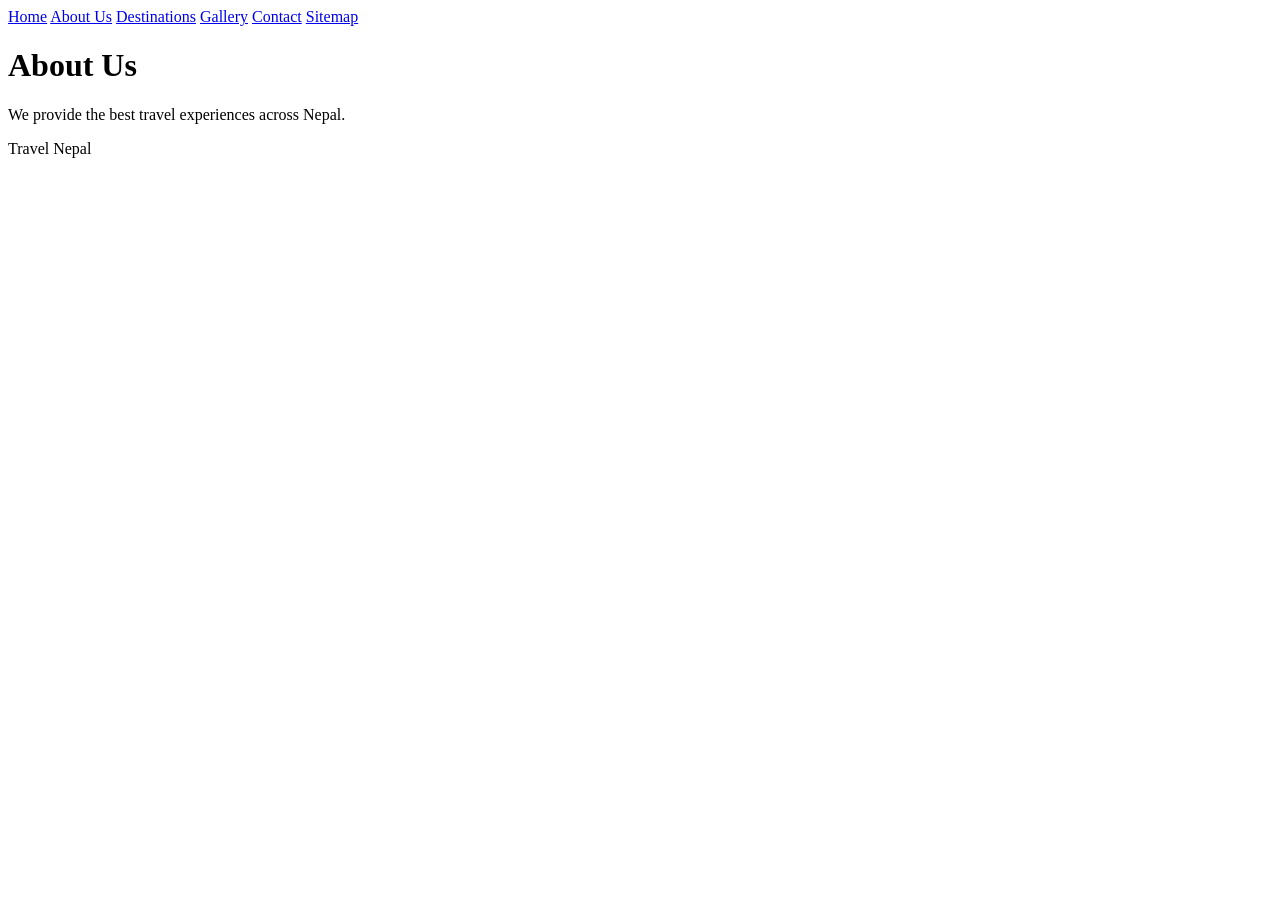
==== about.html @ 67d52aa4 "Modified homepage" ====
<!DOCTYPE html>
<html lang="en">
<head>
    <meta charset="UTF-8">
    <meta name="viewport" content="width=device-width, initial-scale=1.0">
    <title>Travel Nepal - Home</title>

    <link rel="stylesheet" href="style.css">
    <script src="script.js" defer></script>
</head>
<body>

    <nav>
        <a href="index.html">Home</a>
        <a href="about.html">About Us</a>
        <a href="destination.html">Destinations</a>
        <a href="gallery.html">Gallery</a>
        <a href="contact.html">Contact</a>
        <a href="sitemap.html">Sitemap</a>
    </nav>

    <h1>About Us</h1>
    <p>We provide the best travel experiences across Nepal.</p>

    <footer><p>Travel Nepal</p></footer>
    
</body>
</html>
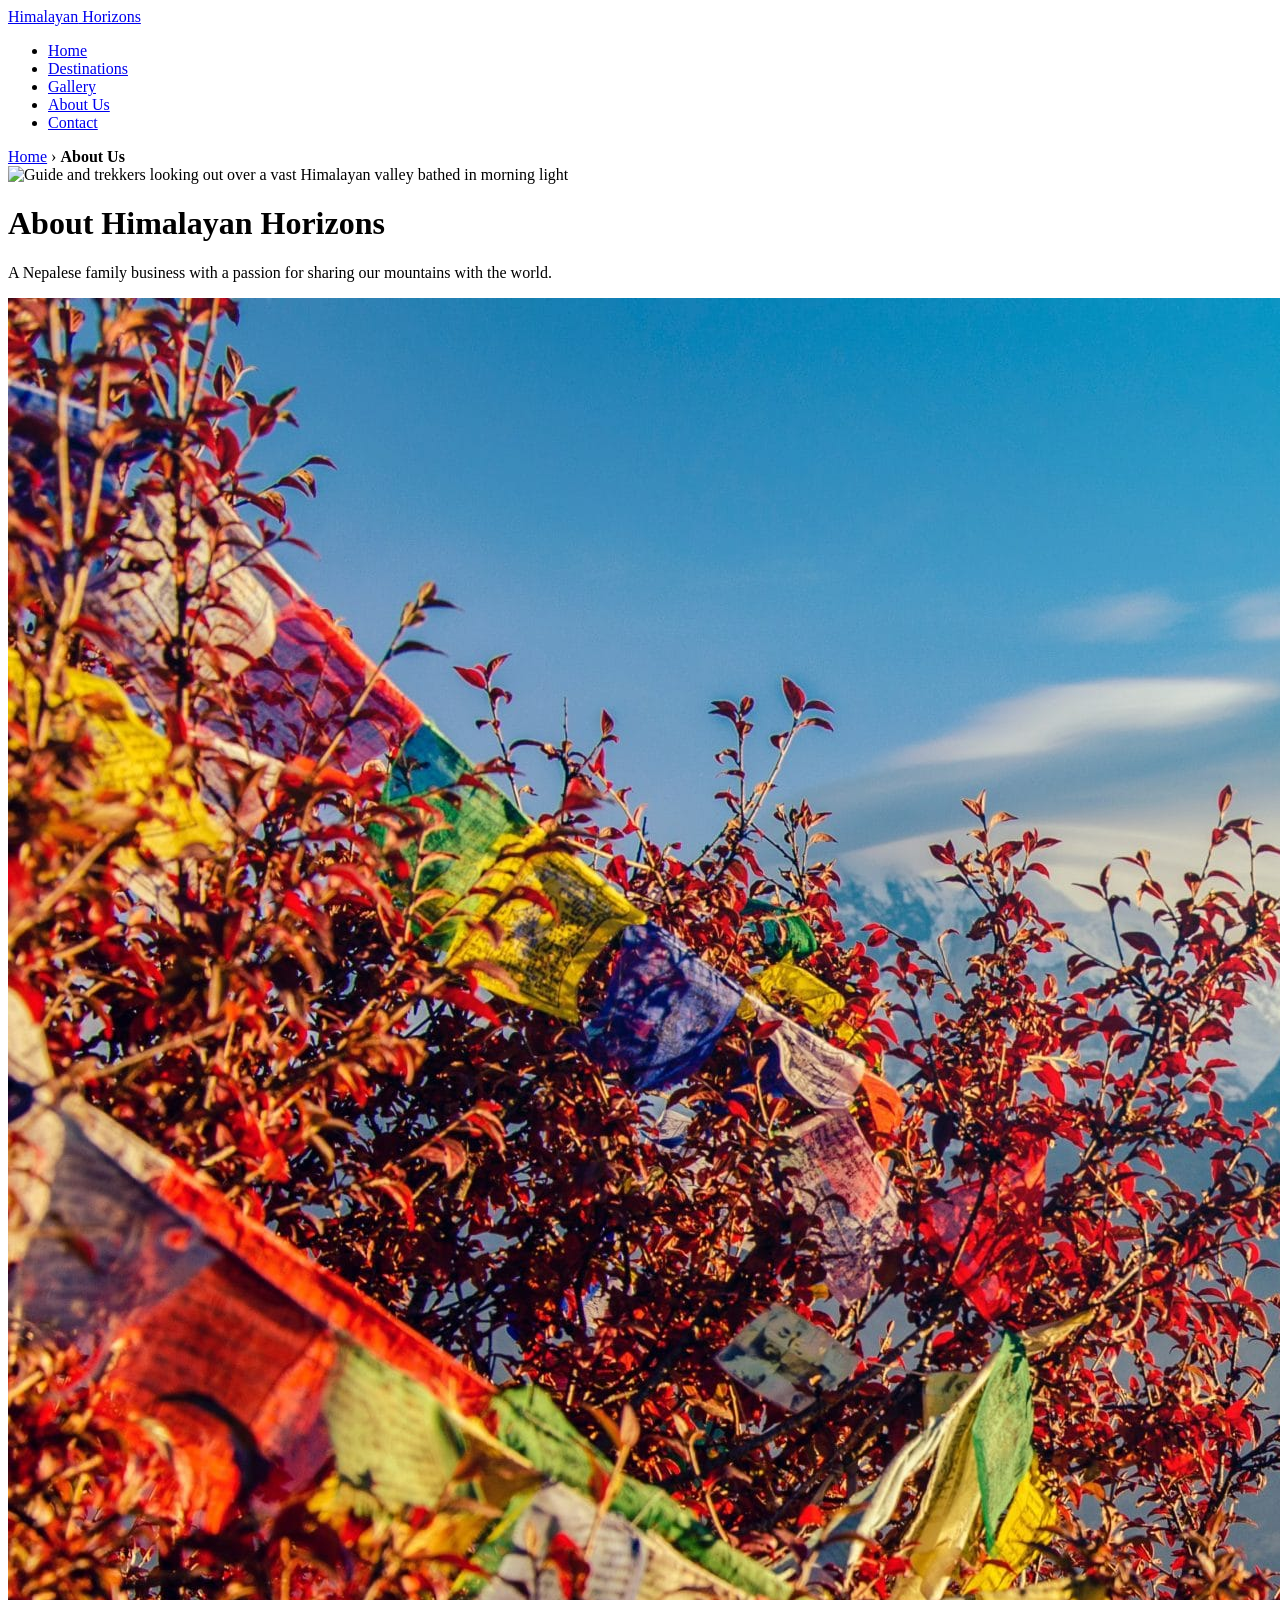
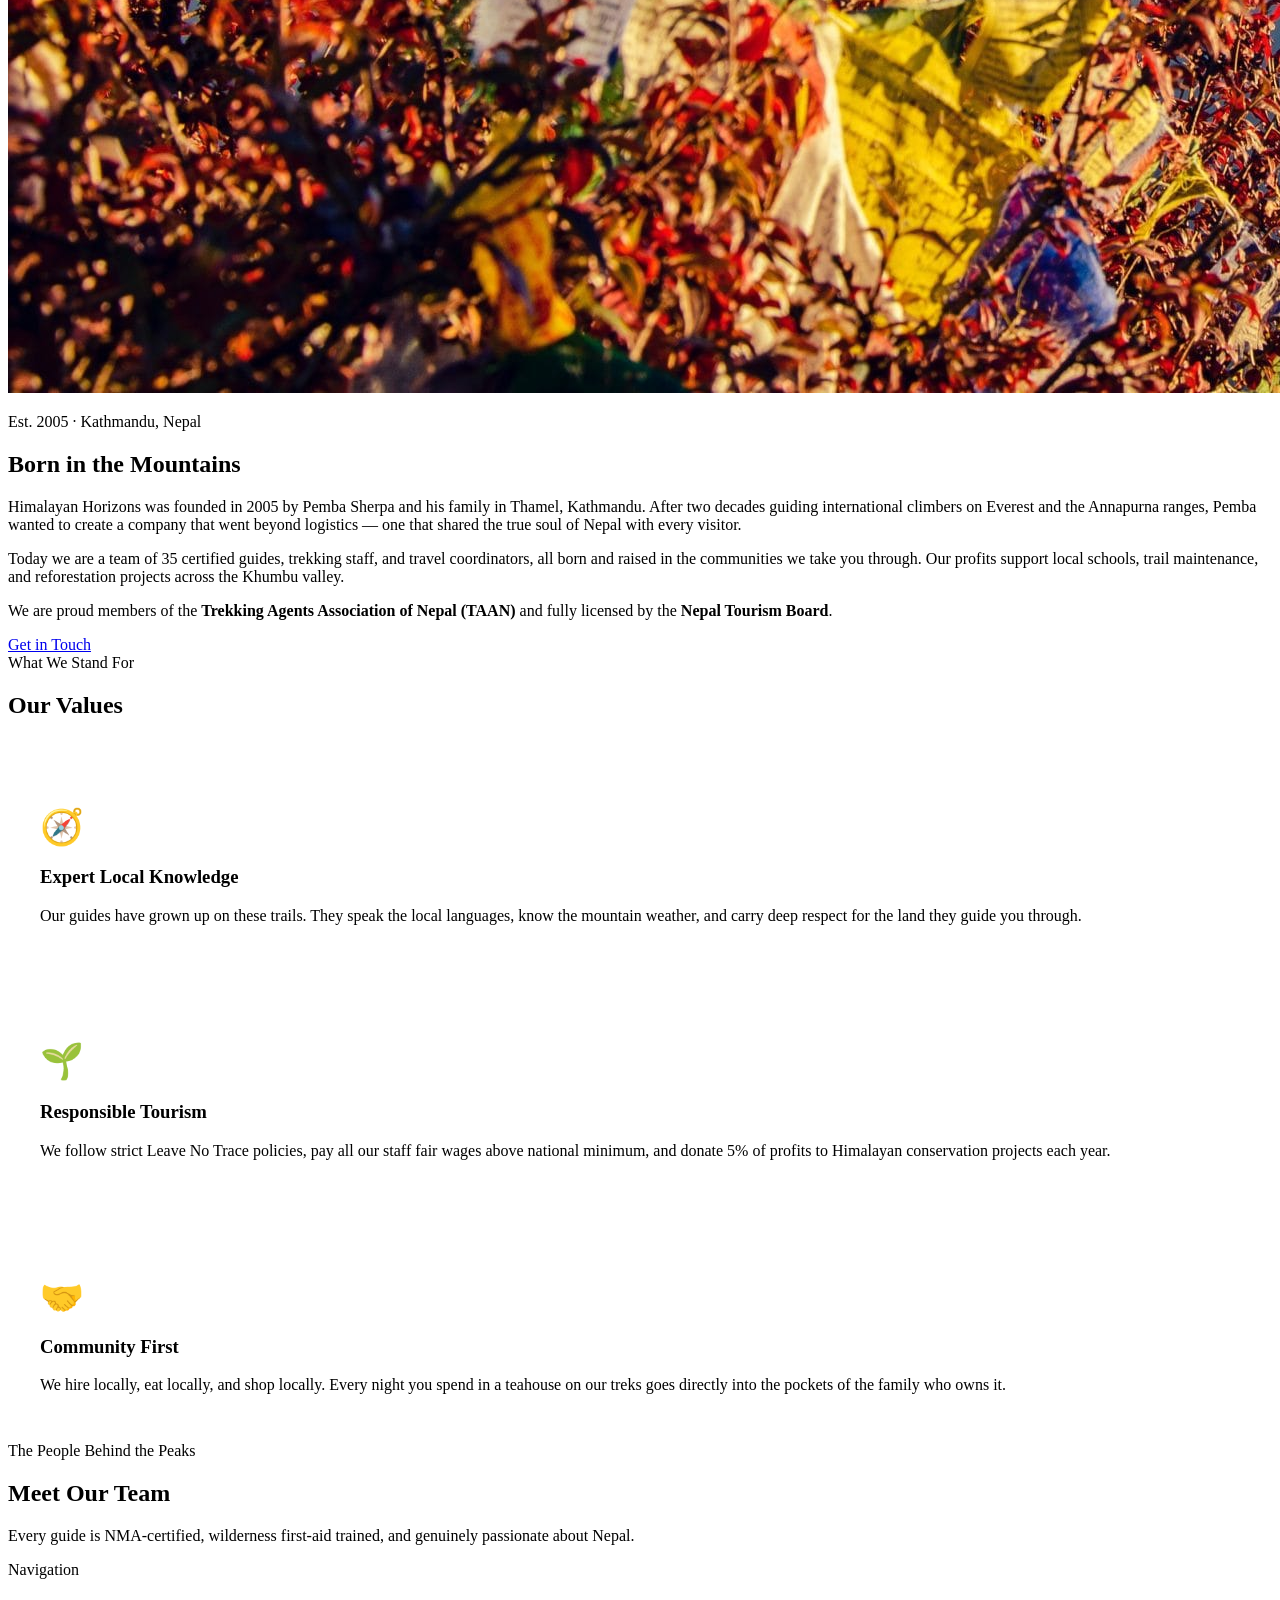
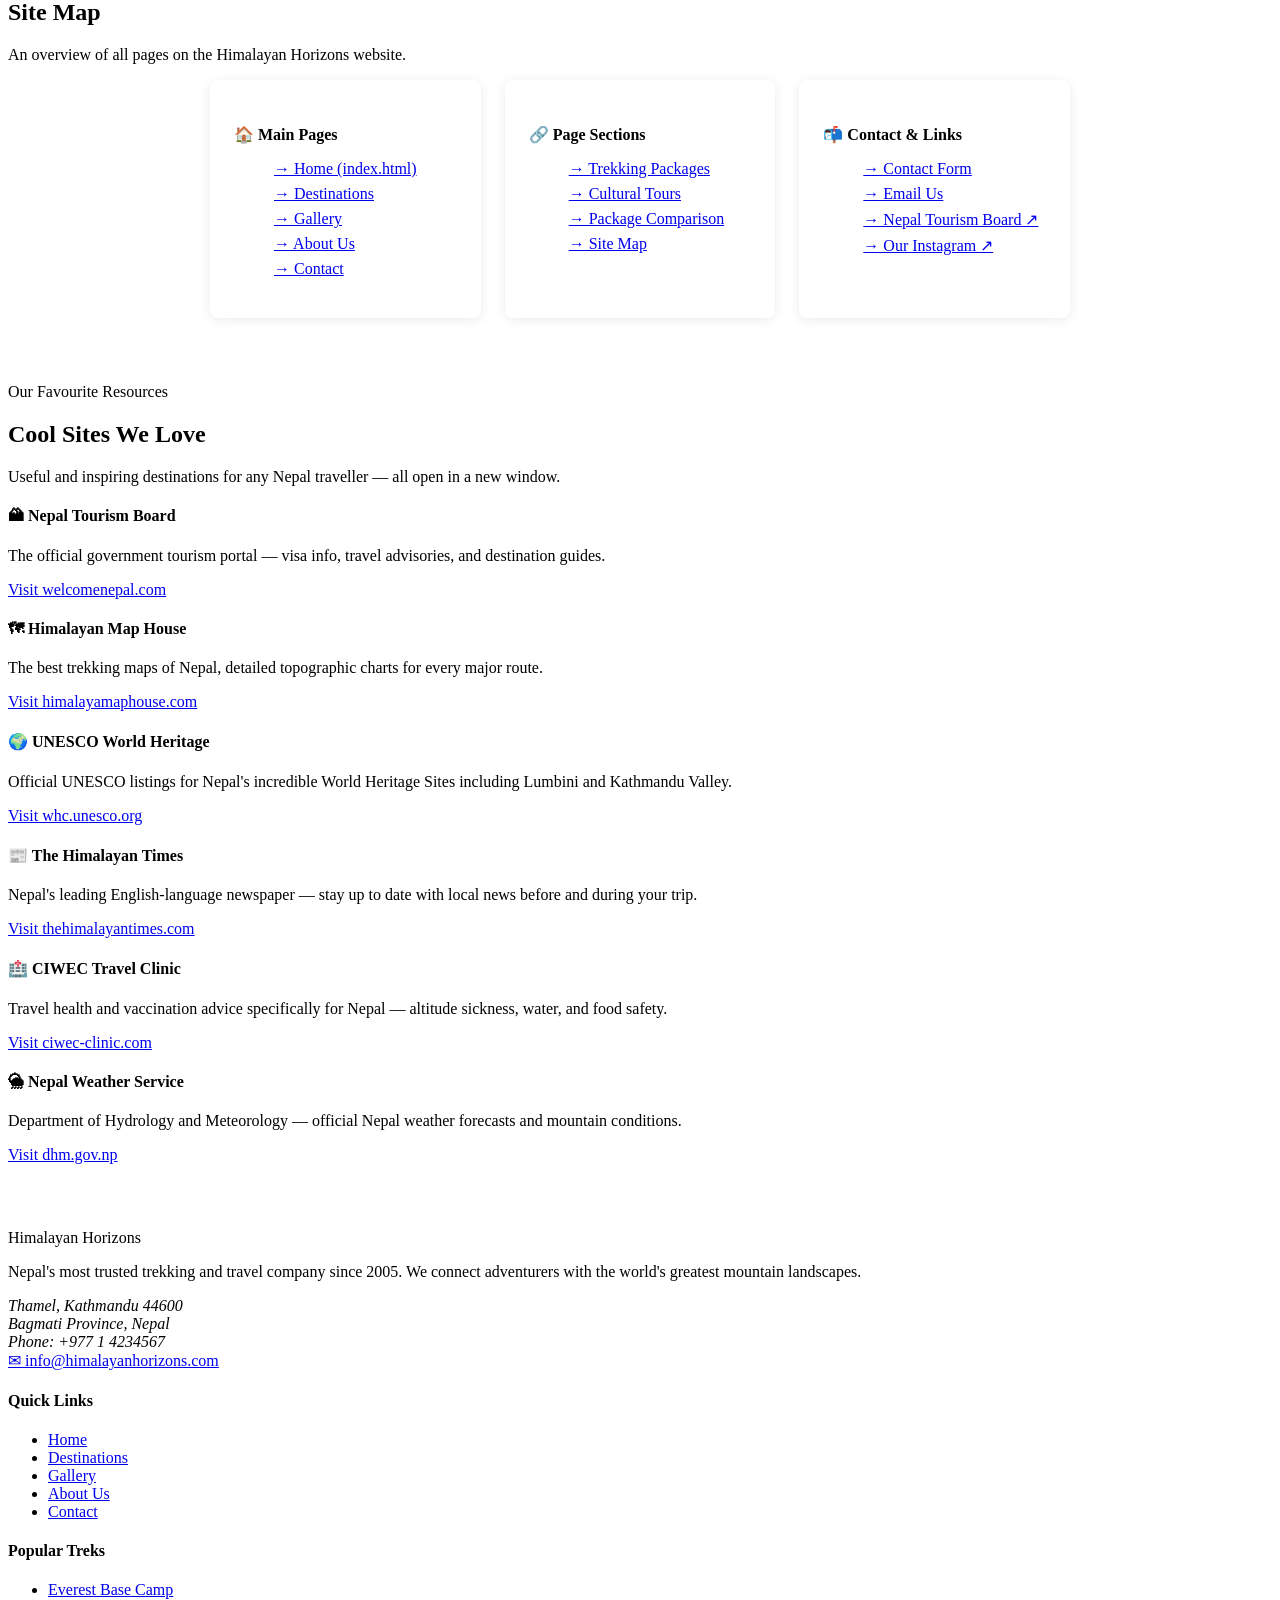
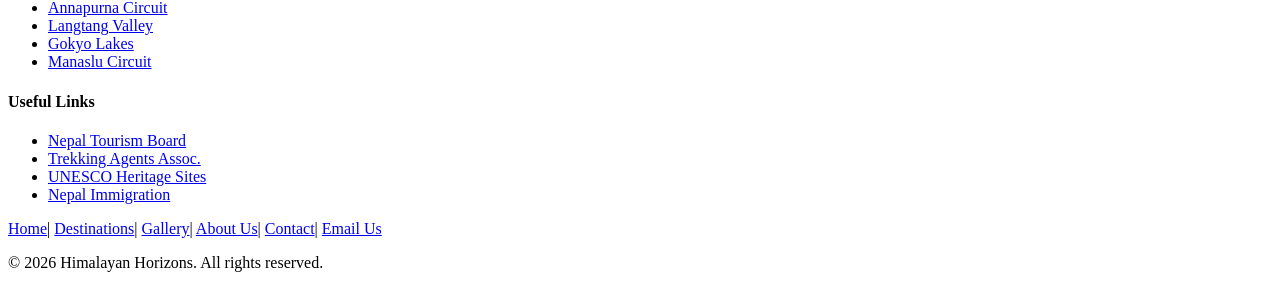
==== commit 0750c3cd: "Modified" ====
--- a/about.html
+++ b/about.html
@@ -1,28 +1,308 @@
 <!DOCTYPE html>
 <html lang="en">
 <head>
-    <meta charset="UTF-8">
-    <meta name="viewport" content="width=device-width, initial-scale=1.0">
-    <title>Travel Nepal - Home</title>
-
-    <link rel="stylesheet" href="style.css">
-    <script src="script.js" defer></script>
+  <meta charset="UTF-8" />
+  <meta name="viewport" content="width=device-width, initial-scale=1.0" />
+  <title>About Us | Himalayan Horizons — Our Story</title>
+  <meta name="description" content="Learn about Himalayan Horizons — who we are, our experienced team of guides, and our commitment to responsible tourism in Nepal." />
+  <link rel="stylesheet" href="css/style.css" />
 </head>
 <body>
 
-    <nav>
-        <a href="index.html">Home</a>
-        <a href="about.html">About Us</a>
-        <a href="destination.html">Destinations</a>
-        <a href="gallery.html">Gallery</a>
-        <a href="contact.html">Contact</a>
-        <a href="sitemap.html">Sitemap</a>
-    </nav>
-
-    <h1>About Us</h1>
-    <p>We provide the best travel experiences across Nepal.</p>
-
-    <footer><p>Travel Nepal</p></footer>
+  <!-- =====================================================
+       PERSISTENT NAVIGATION (identical on every page)
+       ===================================================== -->
+  <header id="site-header">
+    <div class="nav-wrap">
+      <a href="index.html" class="logo">Himalayan<span> Horizons</span></a>
+      <nav id="main-nav" aria-label="Primary navigation">
+        <ul>
+          <li><a href="index.html"                   >Home</a></li>
+          <li><a href="destinations.html"            >Destinations</a></li>
+          <li><a href="gallery.html"                 >Gallery</a></li>
+          <li><a href="about.html"      class="active">About Us</a></li>
+          <li><a href="contact.html"                 >Contact</a></li>
+        </ul>
+      </nav>
+    </div>
+  </header>
+
+  
+  <div class="breadcrumb">
+    <div class="container">
+      <a href="index.html">Home</a>
+      <span>›</span>
+      <strong>About Us</strong>
+    </div>
+  </div>
+
+  <!-- PAGE HERO -->
+  <div class="page-hero">
+    <img class="page-hero-bg"
+         src="https://picsum.photos/seed/about-hero/1400/450"
+         alt="Guide and trekkers looking out over a vast Himalayan valley bathed in morning light" />
+    <div class="page-hero-text">
+      <h1>About Himalayan Horizons</h1>
+      <p>A Nepalese family business with a passion for sharing our mountains with the world.</p>
+    </div>
+  </div>
+
+  <!-- =====================================================
+       OUR STORY
+       ===================================================== -->
+  <section class="bg-white">
+    <div class="container">
+      <div class="about-grid">
+        <div class="about-img">
+          <img src="img1.jpg"
+               alt="The founding team of Himalayan Horizons posing in front of Everest Base Camp in 2005" />
+        </div>
+        <div class="about-txt">
+          <p class="sub">Est. 2005 · Kathmandu, Nepal</p>
+          <h2>Born in the Mountains</h2>
+          <p>
+            Himalayan Horizons was founded in 2005 by Pemba Sherpa and his family in Thamel, Kathmandu.
+            After two decades guiding international climbers on Everest and the Annapurna ranges,
+            Pemba wanted to create a company that went beyond logistics — one that shared
+            the true soul of Nepal with every visitor.
+          </p>
+          <p>
+            Today we are a team of 35 certified guides, trekking staff, and travel coordinators,
+            all born and raised in the communities we take you through. Our profits support
+            local schools, trail maintenance, and reforestation projects across the Khumbu valley.
+          </p>
+          <p>
+            We are proud members of the <strong>Trekking Agents Association of Nepal (TAAN)</strong>
+            and fully licensed by the <strong>Nepal Tourism Board</strong>.
+          </p>
+          <a href="contact.html" class="btn btn-gold mt-10">Get in Touch</a>
+        </div>
+      </div>
+    </div>
+  </section>
+
+
+  <section class="bg-cream">
+    <div class="container">
+      <div class="sec-head">
+        <span class="sub">What We Stand For</span>
+        <h2>Our Values</h2>
+      </div>
+      <div class="cards">
+        <div class="card">
+          <div class="card-body" style="padding:32px;">
+            <p style="font-size:2.2rem;margin-bottom:12px;">🧭</p>
+            <h3>Expert Local Knowledge</h3>
+            <p>Our guides have grown up on these trails. They speak the local languages, know the mountain weather, and carry deep respect for the land they guide you through.</p>
+          </div>
+        </div>
+        <div class="card">
+          <div class="card-body" style="padding:32px;">
+            <p style="font-size:2.2rem;margin-bottom:12px;">🌱</p>
+            <h3>Responsible Tourism</h3>
+            <p>We follow strict Leave No Trace policies, pay all our staff fair wages above national minimum, and donate 5% of profits to Himalayan conservation projects each year.</p>
+          </div>
+        </div>
+        <div class="card">
+          <div class="card-body" style="padding:32px;">
+            <p style="font-size:2.2rem;margin-bottom:12px;">🤝</p>
+            <h3>Community First</h3>
+            <p>We hire locally, eat locally, and shop locally. Every night you spend in a teahouse on our treks goes directly into the pockets of the family who owns it.</p>
+          </div>
+        </div>
+      </div>
+    </div>
+  </section>
+
+  
+  <section class="bg-white">
+    <div class="container">
+      <div class="sec-head">
+        <span class="sub">The People Behind the Peaks</span>
+        <h2>Meet Our Team</h2>
+        <p>Every guide is NMA-certified, wilderness first-aid trained, and genuinely passionate about Nepal.</p>
+      </div>
+
+
+  <section class="bg-cream" id="sitemap">
+    <div class="container">
+      <div class="sec-head">
+        <span class="sub">Navigation</span>
+        <h2>Site Map</h2>
+        <p>An overview of all pages on the Himalayan Horizons website.</p>
+      </div>
+
+      <div style="display:grid;grid-template-columns:repeat(3,1fr);gap:24px;max-width:860px;margin:0 auto;">
+
+        <div style="background:var(--white);padding:24px;border-radius:8px;box-shadow:0 2px 12px rgba(0,0,0,.08);">
+          <h4 style="font-family:'Merriweather',serif;color:var(--navy);margin-bottom:12px;font-size:1rem;">🏠 Main Pages</h4>
+          <ul style="list-style:none;">
+            <li style="margin-bottom:7px;"><a href="index.html">→ Home (index.html)</a></li>
+            <li style="margin-bottom:7px;"><a href="destinations.html">→ Destinations</a></li>
+            <li style="margin-bottom:7px;"><a href="gallery.html">→ Gallery</a></li>
+            <li style="margin-bottom:7px;"><a href="about.html">→ About Us</a></li>
+            <li style="margin-bottom:7px;"><a href="contact.html">→ Contact</a></li>
+          </ul>
+        </div>
+
+        <div style="background:var(--white);padding:24px;border-radius:8px;box-shadow:0 2px 12px rgba(0,0,0,.08);">
+          <h4 style="font-family:'Merriweather',serif;color:var(--navy);margin-bottom:12px;font-size:1rem;">🔗 Page Sections</h4>
+          <ul style="list-style:none;">
+            <li style="margin-bottom:7px;"><a href="destinations.html#treks">→ Trekking Packages</a></li>
+            <li style="margin-bottom:7px;"><a href="destinations.html#tours">→ Cultural Tours</a></li>
+            <li style="margin-bottom:7px;"><a href="destinations.html#packages">→ Package Comparison</a></li>
+            <li style="margin-bottom:7px;"><a href="about.html#sitemap">→ Site Map</a></li>
+          </ul>
+        </div>
+
+        <div style="background:var(--white);padding:24px;border-radius:8px;box-shadow:0 2px 12px rgba(0,0,0,.08);">
+          <h4 style="font-family:'Merriweather',serif;color:var(--navy);margin-bottom:12px;font-size:1rem;">📬 Contact & Links</h4>
+          <ul style="list-style:none;">
+            <li style="margin-bottom:7px;"><a href="contact.html">→ Contact Form</a></li>
+            <li style="margin-bottom:7px;"><a href="mailto:info@himalayanhorizons.com">→ Email Us</a></li>
+            <li style="margin-bottom:7px;"><a href="https://www.welcomenepal.com" target="_blank">→ Nepal Tourism Board ↗</a></li>
+            <li style="margin-bottom:7px;"><a href="https://www.instagram.com" target="_blank">→ Our Instagram ↗</a></li>
+          </ul>
+        </div>
+
+      </div>
+    </div>
+  </section>
+
+  
+  <section class="bg-navy" style="padding:65px 0;">
+    <div class="container">
+      <div class="sec-head">
+        <span class="sub">Our Favourite Resources</span>
+        <h2 style="color:var(--white);">Cool Sites We Love</h2>
+        <p style="color:var(--cream-dark);">Useful and inspiring destinations for any Nepal traveller — all open in a new window.</p>
+      </div>
+
+      <div class="ext-grid">
+
+        <div class="ext-card">
+          <h4>🏔 Nepal Tourism Board</h4>
+          <p>The official government tourism portal — visa info, travel advisories, and destination guides.</p>
+          <!-- External link with target="_blank" (requirement: blank target) -->
+          <a href="https://www.welcomenepal.com" target="_blank"
+             title="Visit Nepal Tourism Board website ">
+            Visit welcomenepal.com
+          </a>
+        </div>
+
+        <div class="ext-card">
+          <h4>🗺 Himalayan Map House</h4>
+          <p>The best trekking maps of Nepal, detailed topographic charts for every major route.</p>
+          <a href="https://www.himalayamaphouse.com" target="_blank"
+             title="Visit Himalayan Map House (opens in new window)">
+            Visit himalayamaphouse.com
+          </a>
+        </div>
+
+        <div class="ext-card">
+          <h4>🌍 UNESCO World Heritage</h4>
+          <p>Official UNESCO listings for Nepal's incredible World Heritage Sites including Lumbini and Kathmandu Valley.</p>
+          <a href="https://whc.unesco.org" target="_blank"
+             title="Visit UNESCO World Heritage (opens in new window)">
+            Visit whc.unesco.org
+          </a>
+        </div>
+
+        <div class="ext-card">
+          <h4>📰 The Himalayan Times</h4>
+          <p>Nepal's leading English-language newspaper — stay up to date with local news before and during your trip.</p>
+          <a href="https://thehimalayantimes.com" target="_blank"
+             title="Visit The Himalayan Times (opens in new window)">
+            Visit thehimalayantimes.com
+          </a>
+        </div>
+
+        <div class="ext-card">
+          <h4>🏥 CIWEC Travel Clinic</h4>
+          <p>Travel health and vaccination advice specifically for Nepal — altitude sickness, water, and food safety.</p>
+          <a href="https://ciwec-clinic.com" target="_blank"
+             title="Visit CIWEC Clinic (opens in new window)">
+            Visit ciwec-clinic.com
+          </a>
+        </div>
+
+        <div class="ext-card">
+          <h4>🌦 Nepal Weather Service</h4>
+          <p>Department of Hydrology and Meteorology — official Nepal weather forecasts and mountain conditions.</p>
+          <a href="https://www.dhm.gov.np" target="_blank"
+             title="Visit Nepal Department of Hydrology (opens in new window)">
+            Visit dhm.gov.np
+          </a>
+        </div>
+
+      </div>
+    </div>
+  </section>
+
+
+  <footer id="site-footer">
+    <div class="container">
+      <div class="footer-grid">
+        <div class="f-brand">
+          <span class="logo-f">Himalayan Horizons</span>
+          <p>Nepal's most trusted trekking and travel company since 2005. We connect adventurers with the world's greatest mountain landscapes.</p>
+          <address>
+            Thamel, Kathmandu 44600<br />
+            Bagmati Province, Nepal<br />
+            Phone: +977 1 4234567
+          </address>
+          <a href="mailto:info@himalayanhorizons.com" class="email-link">
+            ✉ info@himalayanhorizons.com
+          </a>
+        </div>
+        <div class="f-col">
+          <h4>Quick Links</h4>
+          <ul>
+            <li><a href="index.html">Home</a></li>
+            <li><a href="destinations.html">Destinations</a></li>
+            <li><a href="gallery.html">Gallery</a></li>
+            <li><a href="about.html">About Us</a></li>
+            <li><a href="contact.html">Contact</a></li>
+          </ul>
+        </div>
+        <div class="f-col">
+          <h4>Popular Treks</h4>
+          <ul>
+            <li><a href="destinations.html">Everest Base Camp</a></li>
+            <li><a href="destinations.html">Annapurna Circuit</a></li>
+            <li><a href="destinations.html">Langtang Valley</a></li>
+            <li><a href="destinations.html">Gokyo Lakes</a></li>
+            <li><a href="destinations.html">Manaslu Circuit</a></li>
+          </ul>
+        </div>
+        <div class="f-col">
+          <h4>Useful Links</h4>
+          <ul>
+            <li><a href="https://www.welcomenepal.com" target="_blank">Nepal Tourism Board</a></li>
+            <li><a href="https://www.taan.org.np" target="_blank">Trekking Agents Assoc.</a></li>
+            <li><a href="https://www.whc.unesco.org" target="_blank">UNESCO Heritage Sites</a></li>
+            <li><a href="https://www.immigration.gov.np" target="_blank">Nepal Immigration</a></li>
+          </ul>
+        </div>
+      </div>
+    </div>
+
     
+    <div class="container">
+      <div class="sec-nav">
+        <div class="sec-nav-links">
+          <a href="index.html">Home</a><span class="pipe">|</span>
+          <a href="destinations.html">Destinations</a><span class="pipe">|</span>
+          <a href="gallery.html">Gallery</a><span class="pipe">|</span>
+          <a href="about.html">About Us</a><span class="pipe">|</span>
+          <a href="contact.html">Contact</a><span class="pipe">|</span>
+          <a href="mailto:info@himalayanhorizons.com">Email Us</a>
+        </div>
+        <p class="copy">&copy; 2026 Himalayan Horizons. All rights reserved.</p>
+      </div>
+    </div>
+  </footer>
+
+  <script src="js/script.js"></script>
 </body>
 </html>
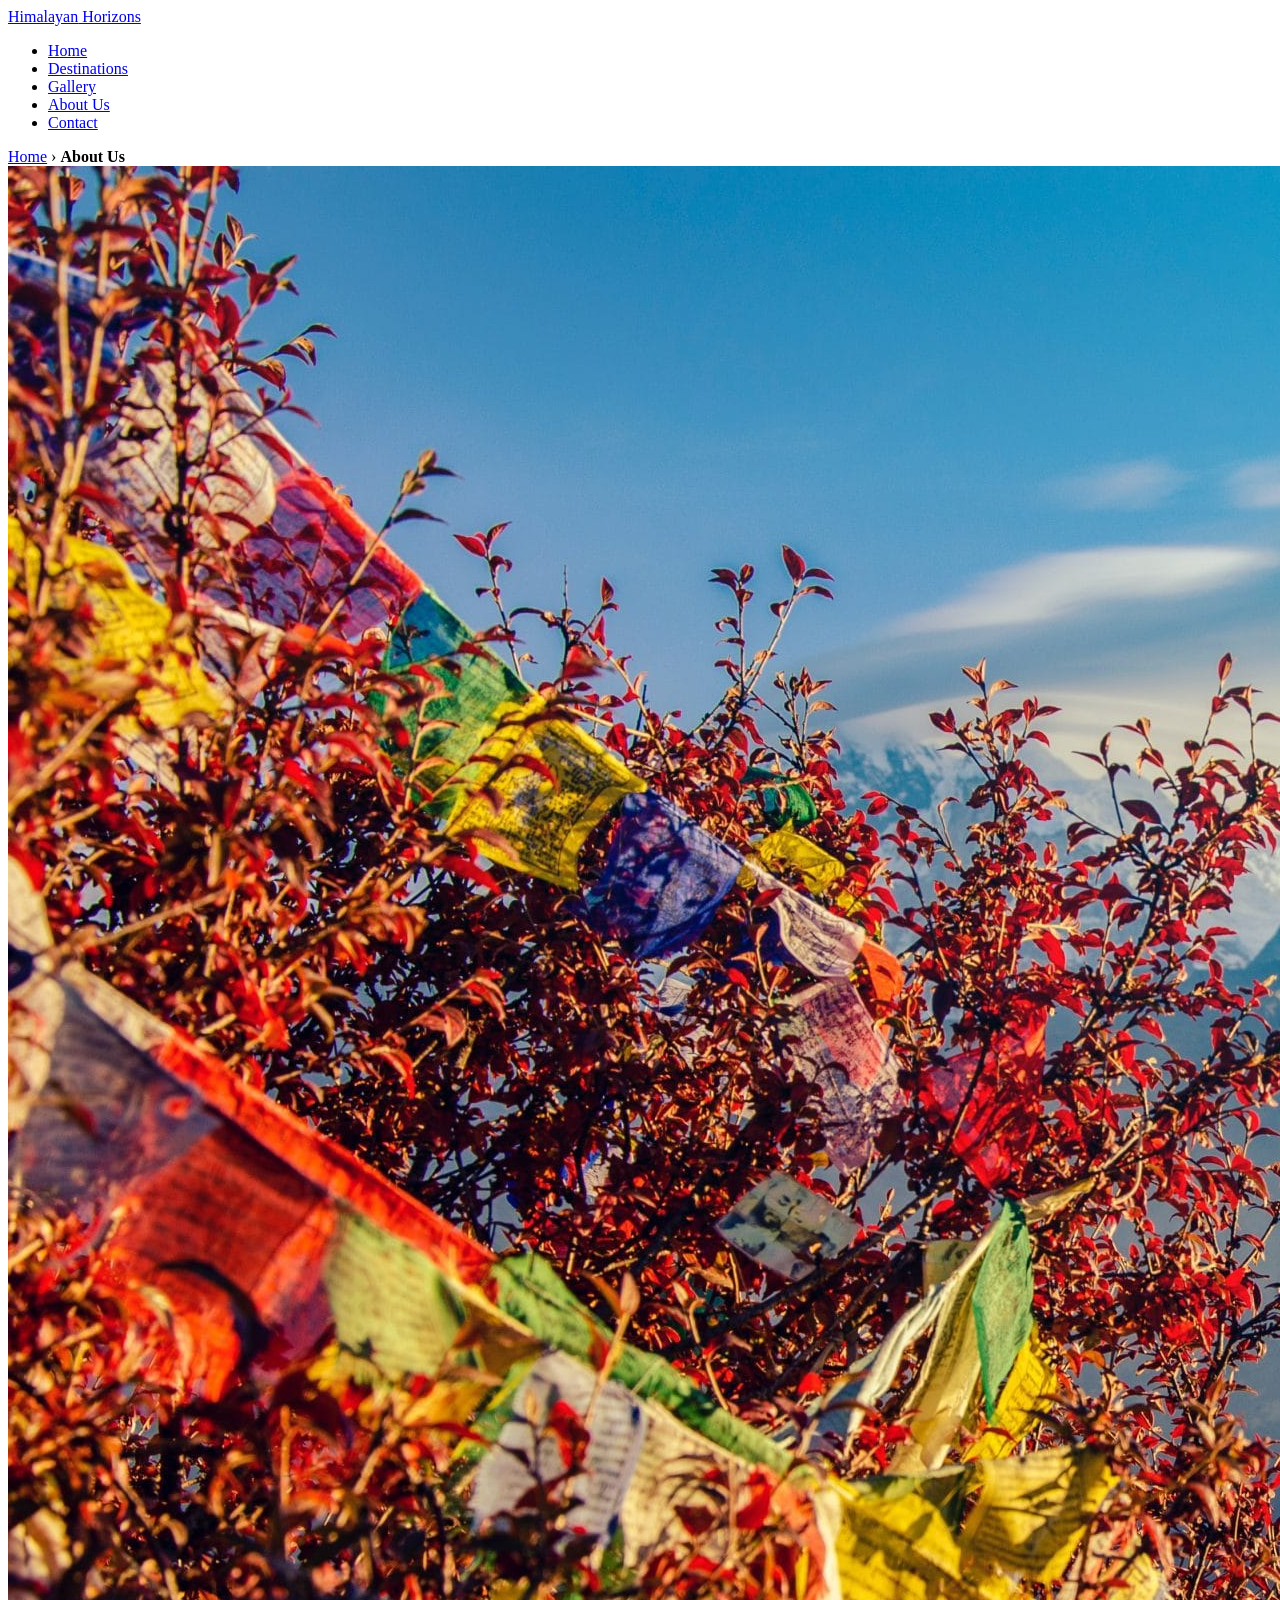
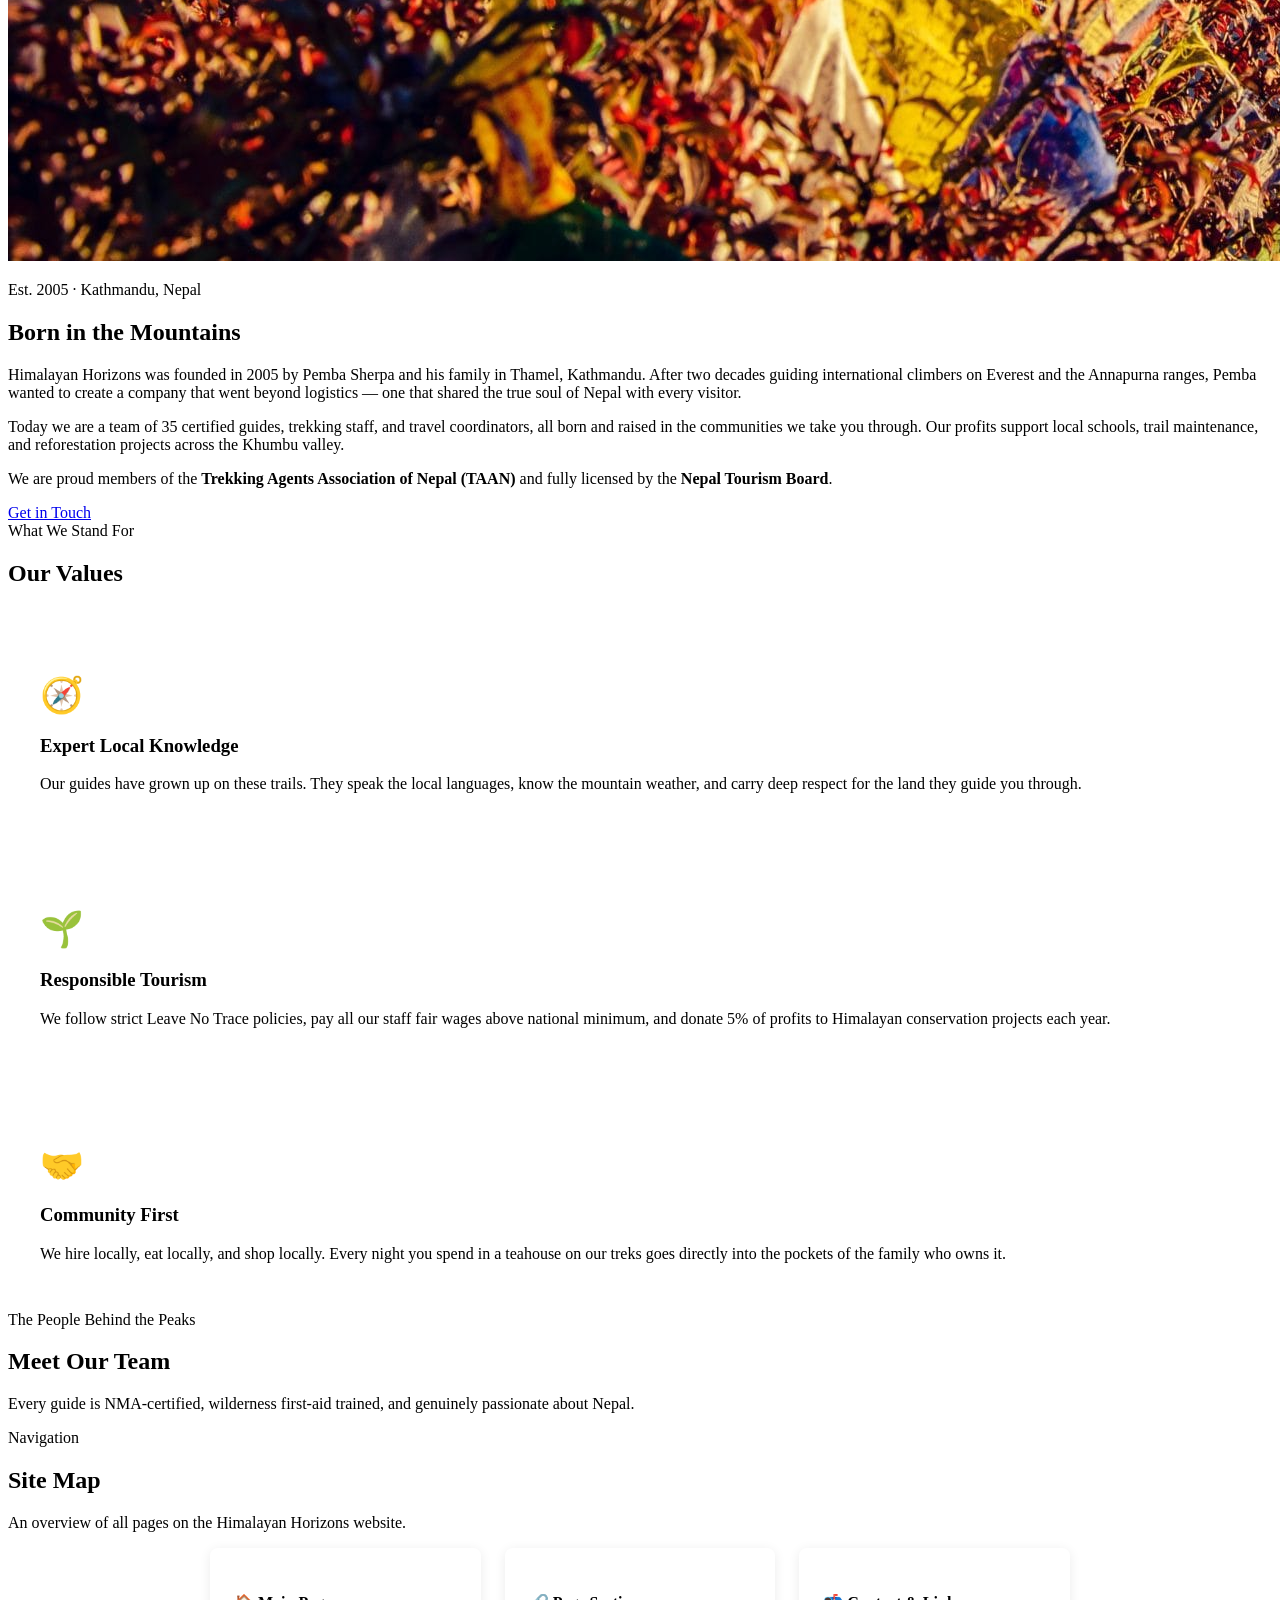
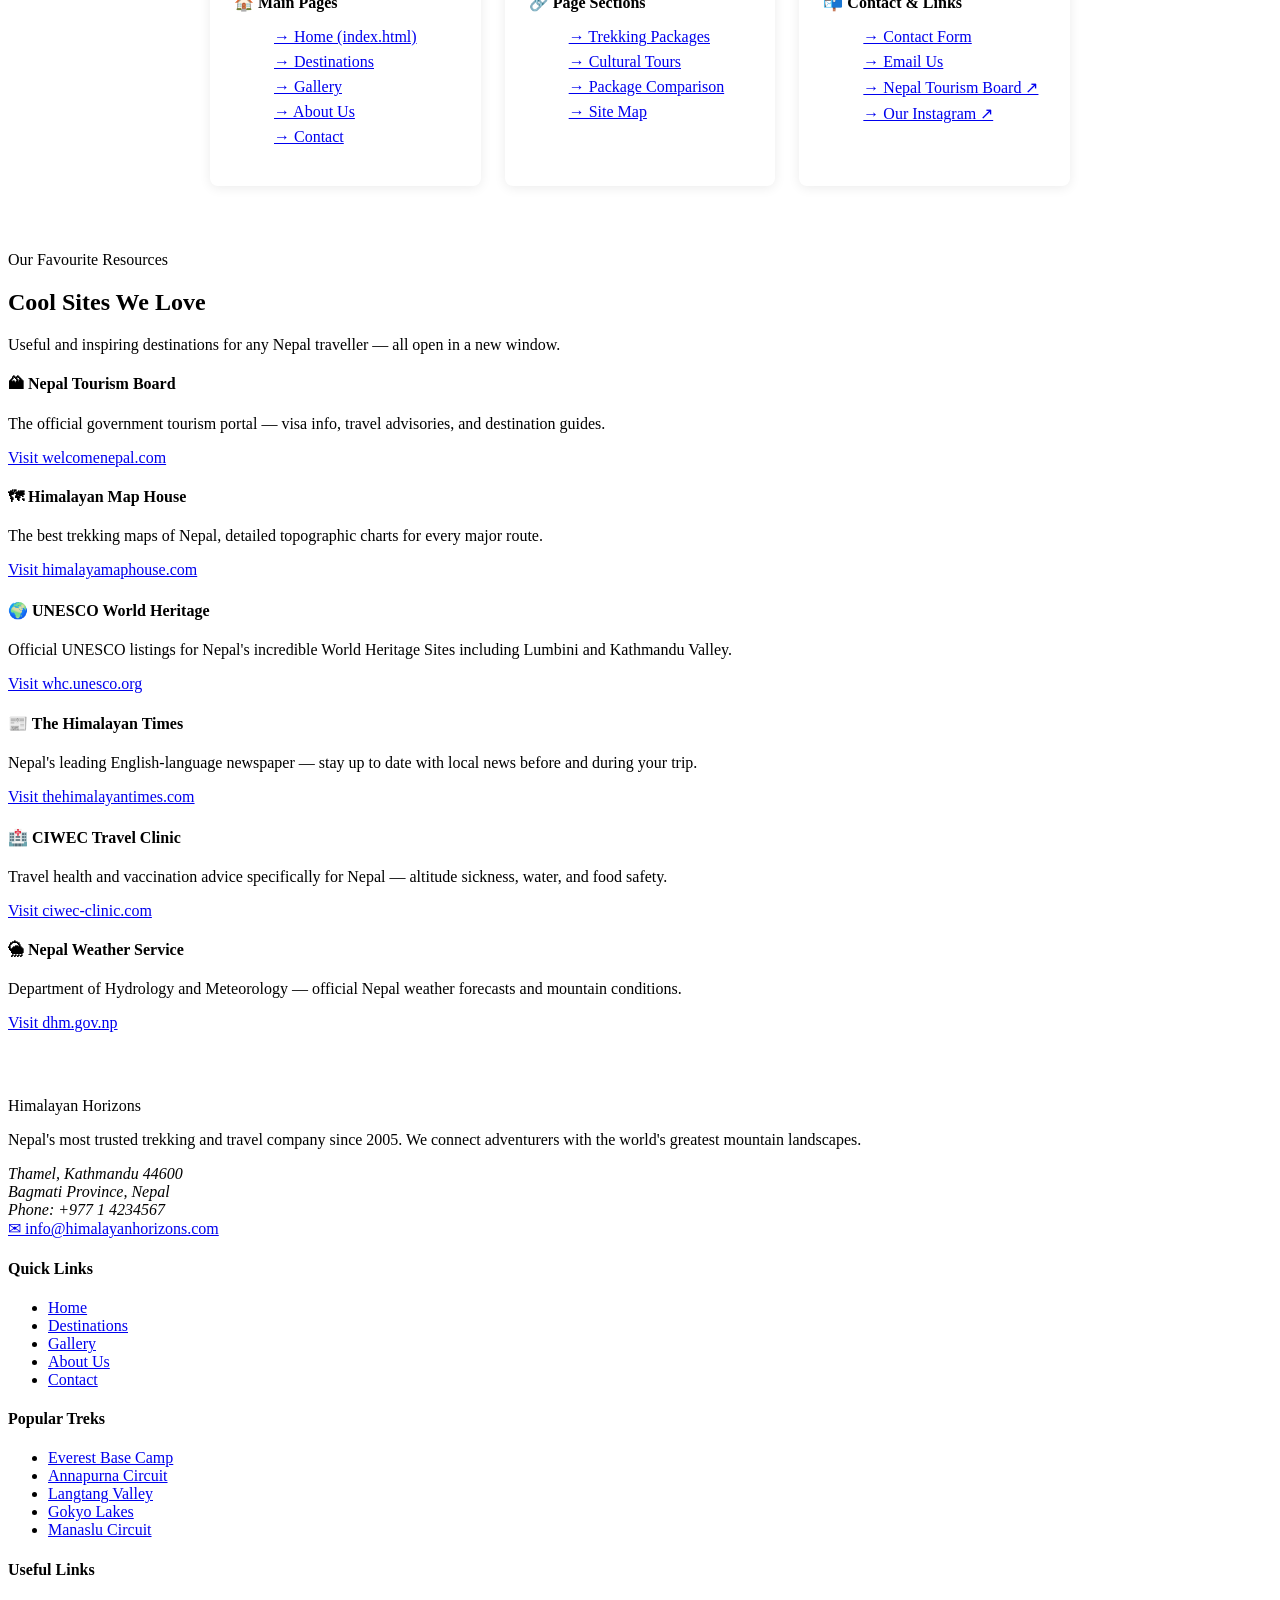
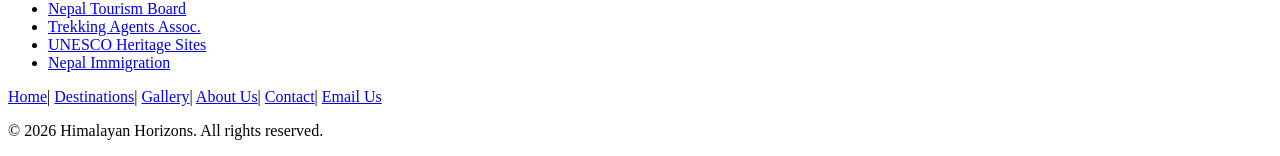
==== commit 042afd4f: "Changes made" ====
--- a/about.html
+++ b/about.html
@@ -1,33 +1,34 @@
 <!DOCTYPE html>
 <html lang="en">
+
 <head>
   <meta charset="UTF-8" />
   <meta name="viewport" content="width=device-width, initial-scale=1.0" />
   <title>About Us | Himalayan Horizons — Our Story</title>
-  <meta name="description" content="Learn about Himalayan Horizons — who we are, our experienced team of guides, and our commitment to responsible tourism in Nepal." />
+  <meta name="description"
+    content="Learn about Himalayan Horizons — who we are, our experienced team of guides, and our commitment to responsible tourism in Nepal." />
   <link rel="stylesheet" href="css/style.css" />
 </head>
+
 <body>
 
-  <!-- =====================================================
-       PERSISTENT NAVIGATION (identical on every page)
-       ===================================================== -->
+
   <header id="site-header">
     <div class="nav-wrap">
       <a href="index.html" class="logo">Himalayan<span> Horizons</span></a>
       <nav id="main-nav" aria-label="Primary navigation">
         <ul>
-          <li><a href="index.html"                   >Home</a></li>
-          <li><a href="destinations.html"            >Destinations</a></li>
-          <li><a href="gallery.html"                 >Gallery</a></li>
-          <li><a href="about.html"      class="active">About Us</a></li>
-          <li><a href="contact.html"                 >Contact</a></li>
+          <li><a href="index.html">Home</a></li>
+          <li><a href="destinations.html">Destinations</a></li>
+          <li><a href="gallery.html">Gallery</a></li>
+          <li><a href="about.html" class="active">About Us</a></li>
+          <li><a href="contact.html">Contact</a></li>
         </ul>
       </nav>
     </div>
   </header>
 
-  
+
   <div class="breadcrumb">
     <div class="container">
       <a href="index.html">Home</a>
@@ -36,26 +37,14 @@
     </div>
   </div>
 
-  <!-- PAGE HERO -->
-  <div class="page-hero">
-    <img class="page-hero-bg"
-         src="https://picsum.photos/seed/about-hero/1400/450"
-         alt="Guide and trekkers looking out over a vast Himalayan valley bathed in morning light" />
-    <div class="page-hero-text">
-      <h1>About Himalayan Horizons</h1>
-      <p>A Nepalese family business with a passion for sharing our mountains with the world.</p>
-    </div>
-  </div>
-
-  <!-- =====================================================
-       OUR STORY
-       ===================================================== -->
+
+
   <section class="bg-white">
     <div class="container">
       <div class="about-grid">
         <div class="about-img">
           <img src="img1.jpg"
-               alt="The founding team of Himalayan Horizons posing in front of Everest Base Camp in 2005" />
+            alt="The founding team of Himalayan Horizons posing in front of Everest Base Camp in 2005" />
         </div>
         <div class="about-txt">
           <p class="sub">Est. 2005 · Kathmandu, Nepal</p>
@@ -93,28 +82,31 @@
           <div class="card-body" style="padding:32px;">
             <p style="font-size:2.2rem;margin-bottom:12px;">🧭</p>
             <h3>Expert Local Knowledge</h3>
-            <p>Our guides have grown up on these trails. They speak the local languages, know the mountain weather, and carry deep respect for the land they guide you through.</p>
+            <p>Our guides have grown up on these trails. They speak the local languages, know the mountain weather, and
+              carry deep respect for the land they guide you through.</p>
           </div>
         </div>
         <div class="card">
           <div class="card-body" style="padding:32px;">
             <p style="font-size:2.2rem;margin-bottom:12px;">🌱</p>
             <h3>Responsible Tourism</h3>
-            <p>We follow strict Leave No Trace policies, pay all our staff fair wages above national minimum, and donate 5% of profits to Himalayan conservation projects each year.</p>
+            <p>We follow strict Leave No Trace policies, pay all our staff fair wages above national minimum, and donate
+              5% of profits to Himalayan conservation projects each year.</p>
           </div>
         </div>
         <div class="card">
           <div class="card-body" style="padding:32px;">
             <p style="font-size:2.2rem;margin-bottom:12px;">🤝</p>
             <h3>Community First</h3>
-            <p>We hire locally, eat locally, and shop locally. Every night you spend in a teahouse on our treks goes directly into the pockets of the family who owns it.</p>
+            <p>We hire locally, eat locally, and shop locally. Every night you spend in a teahouse on our treks goes
+              directly into the pockets of the family who owns it.</p>
           </div>
         </div>
       </div>
     </div>
   </section>
 
-  
+
   <section class="bg-white">
     <div class="container">
       <div class="sec-head">
@@ -124,185 +116,194 @@
       </div>
 
 
-  <section class="bg-cream" id="sitemap">
-    <div class="container">
-      <div class="sec-head">
-        <span class="sub">Navigation</span>
-        <h2>Site Map</h2>
-        <p>An overview of all pages on the Himalayan Horizons website.</p>
-      </div>
-
-      <div style="display:grid;grid-template-columns:repeat(3,1fr);gap:24px;max-width:860px;margin:0 auto;">
-
-        <div style="background:var(--white);padding:24px;border-radius:8px;box-shadow:0 2px 12px rgba(0,0,0,.08);">
-          <h4 style="font-family:'Merriweather',serif;color:var(--navy);margin-bottom:12px;font-size:1rem;">🏠 Main Pages</h4>
-          <ul style="list-style:none;">
-            <li style="margin-bottom:7px;"><a href="index.html">→ Home (index.html)</a></li>
-            <li style="margin-bottom:7px;"><a href="destinations.html">→ Destinations</a></li>
-            <li style="margin-bottom:7px;"><a href="gallery.html">→ Gallery</a></li>
-            <li style="margin-bottom:7px;"><a href="about.html">→ About Us</a></li>
-            <li style="margin-bottom:7px;"><a href="contact.html">→ Contact</a></li>
-          </ul>
-        </div>
-
-        <div style="background:var(--white);padding:24px;border-radius:8px;box-shadow:0 2px 12px rgba(0,0,0,.08);">
-          <h4 style="font-family:'Merriweather',serif;color:var(--navy);margin-bottom:12px;font-size:1rem;">🔗 Page Sections</h4>
-          <ul style="list-style:none;">
-            <li style="margin-bottom:7px;"><a href="destinations.html#treks">→ Trekking Packages</a></li>
-            <li style="margin-bottom:7px;"><a href="destinations.html#tours">→ Cultural Tours</a></li>
-            <li style="margin-bottom:7px;"><a href="destinations.html#packages">→ Package Comparison</a></li>
-            <li style="margin-bottom:7px;"><a href="about.html#sitemap">→ Site Map</a></li>
-          </ul>
-        </div>
-
-        <div style="background:var(--white);padding:24px;border-radius:8px;box-shadow:0 2px 12px rgba(0,0,0,.08);">
-          <h4 style="font-family:'Merriweather',serif;color:var(--navy);margin-bottom:12px;font-size:1rem;">📬 Contact & Links</h4>
-          <ul style="list-style:none;">
-            <li style="margin-bottom:7px;"><a href="contact.html">→ Contact Form</a></li>
-            <li style="margin-bottom:7px;"><a href="mailto:info@himalayanhorizons.com">→ Email Us</a></li>
-            <li style="margin-bottom:7px;"><a href="https://www.welcomenepal.com" target="_blank">→ Nepal Tourism Board ↗</a></li>
-            <li style="margin-bottom:7px;"><a href="https://www.instagram.com" target="_blank">→ Our Instagram ↗</a></li>
-          </ul>
-        </div>
-
-      </div>
-    </div>
-  </section>
-
-  
-  <section class="bg-navy" style="padding:65px 0;">
-    <div class="container">
-      <div class="sec-head">
-        <span class="sub">Our Favourite Resources</span>
-        <h2 style="color:var(--white);">Cool Sites We Love</h2>
-        <p style="color:var(--cream-dark);">Useful and inspiring destinations for any Nepal traveller — all open in a new window.</p>
-      </div>
-
-      <div class="ext-grid">
-
-        <div class="ext-card">
-          <h4>🏔 Nepal Tourism Board</h4>
-          <p>The official government tourism portal — visa info, travel advisories, and destination guides.</p>
-          <!-- External link with target="_blank" (requirement: blank target) -->
-          <a href="https://www.welcomenepal.com" target="_blank"
-             title="Visit Nepal Tourism Board website ">
-            Visit welcomenepal.com
-          </a>
-        </div>
-
-        <div class="ext-card">
-          <h4>🗺 Himalayan Map House</h4>
-          <p>The best trekking maps of Nepal, detailed topographic charts for every major route.</p>
-          <a href="https://www.himalayamaphouse.com" target="_blank"
-             title="Visit Himalayan Map House (opens in new window)">
-            Visit himalayamaphouse.com
-          </a>
-        </div>
-
-        <div class="ext-card">
-          <h4>🌍 UNESCO World Heritage</h4>
-          <p>Official UNESCO listings for Nepal's incredible World Heritage Sites including Lumbini and Kathmandu Valley.</p>
-          <a href="https://whc.unesco.org" target="_blank"
-             title="Visit UNESCO World Heritage (opens in new window)">
-            Visit whc.unesco.org
-          </a>
-        </div>
-
-        <div class="ext-card">
-          <h4>📰 The Himalayan Times</h4>
-          <p>Nepal's leading English-language newspaper — stay up to date with local news before and during your trip.</p>
-          <a href="https://thehimalayantimes.com" target="_blank"
-             title="Visit The Himalayan Times (opens in new window)">
-            Visit thehimalayantimes.com
-          </a>
-        </div>
-
-        <div class="ext-card">
-          <h4>🏥 CIWEC Travel Clinic</h4>
-          <p>Travel health and vaccination advice specifically for Nepal — altitude sickness, water, and food safety.</p>
-          <a href="https://ciwec-clinic.com" target="_blank"
-             title="Visit CIWEC Clinic (opens in new window)">
-            Visit ciwec-clinic.com
-          </a>
-        </div>
-
-        <div class="ext-card">
-          <h4>🌦 Nepal Weather Service</h4>
-          <p>Department of Hydrology and Meteorology — official Nepal weather forecasts and mountain conditions.</p>
-          <a href="https://www.dhm.gov.np" target="_blank"
-             title="Visit Nepal Department of Hydrology (opens in new window)">
-            Visit dhm.gov.np
-          </a>
-        </div>
-
-      </div>
-    </div>
-  </section>
-
-
-  <footer id="site-footer">
-    <div class="container">
-      <div class="footer-grid">
-        <div class="f-brand">
-          <span class="logo-f">Himalayan Horizons</span>
-          <p>Nepal's most trusted trekking and travel company since 2005. We connect adventurers with the world's greatest mountain landscapes.</p>
-          <address>
-            Thamel, Kathmandu 44600<br />
-            Bagmati Province, Nepal<br />
-            Phone: +977 1 4234567
-          </address>
-          <a href="mailto:info@himalayanhorizons.com" class="email-link">
-            ✉ info@himalayanhorizons.com
-          </a>
-        </div>
-        <div class="f-col">
-          <h4>Quick Links</h4>
-          <ul>
-            <li><a href="index.html">Home</a></li>
-            <li><a href="destinations.html">Destinations</a></li>
-            <li><a href="gallery.html">Gallery</a></li>
-            <li><a href="about.html">About Us</a></li>
-            <li><a href="contact.html">Contact</a></li>
-          </ul>
-        </div>
-        <div class="f-col">
-          <h4>Popular Treks</h4>
-          <ul>
-            <li><a href="destinations.html">Everest Base Camp</a></li>
-            <li><a href="destinations.html">Annapurna Circuit</a></li>
-            <li><a href="destinations.html">Langtang Valley</a></li>
-            <li><a href="destinations.html">Gokyo Lakes</a></li>
-            <li><a href="destinations.html">Manaslu Circuit</a></li>
-          </ul>
-        </div>
-        <div class="f-col">
-          <h4>Useful Links</h4>
-          <ul>
-            <li><a href="https://www.welcomenepal.com" target="_blank">Nepal Tourism Board</a></li>
-            <li><a href="https://www.taan.org.np" target="_blank">Trekking Agents Assoc.</a></li>
-            <li><a href="https://www.whc.unesco.org" target="_blank">UNESCO Heritage Sites</a></li>
-            <li><a href="https://www.immigration.gov.np" target="_blank">Nepal Immigration</a></li>
-          </ul>
-        </div>
-      </div>
-    </div>
-
-    
-    <div class="container">
-      <div class="sec-nav">
-        <div class="sec-nav-links">
-          <a href="index.html">Home</a><span class="pipe">|</span>
-          <a href="destinations.html">Destinations</a><span class="pipe">|</span>
-          <a href="gallery.html">Gallery</a><span class="pipe">|</span>
-          <a href="about.html">About Us</a><span class="pipe">|</span>
-          <a href="contact.html">Contact</a><span class="pipe">|</span>
-          <a href="mailto:info@himalayanhorizons.com">Email Us</a>
-        </div>
-        <p class="copy">&copy; 2026 Himalayan Horizons. All rights reserved.</p>
-      </div>
-    </div>
-  </footer>
-
-  <script src="js/script.js"></script>
+      <section class="bg-cream" id="sitemap">
+        <div class="container">
+          <div class="sec-head">
+            <span class="sub">Navigation</span>
+            <h2>Site Map</h2>
+            <p>An overview of all pages on the Himalayan Horizons website.</p>
+          </div>
+
+          <div style="display:grid;grid-template-columns:repeat(3,1fr);gap:24px;max-width:860px;margin:0 auto;">
+
+            <div style="background:var(--white);padding:24px;border-radius:8px;box-shadow:0 2px 12px rgba(0,0,0,.08);">
+              <h4 style="font-family:'Merriweather',serif;color:var(--navy);margin-bottom:12px;font-size:1rem;">🏠 Main
+                Pages</h4>
+              <ul style="list-style:none;">
+                <li style="margin-bottom:7px;"><a href="index.html">→ Home (index.html)</a></li>
+                <li style="margin-bottom:7px;"><a href="destinations.html">→ Destinations</a></li>
+                <li style="margin-bottom:7px;"><a href="gallery.html">→ Gallery</a></li>
+                <li style="margin-bottom:7px;"><a href="about.html">→ About Us</a></li>
+                <li style="margin-bottom:7px;"><a href="contact.html">→ Contact</a></li>
+              </ul>
+            </div>
+
+            <div style="background:var(--white);padding:24px;border-radius:8px;box-shadow:0 2px 12px rgba(0,0,0,.08);">
+              <h4 style="font-family:'Merriweather',serif;color:var(--navy);margin-bottom:12px;font-size:1rem;">🔗 Page
+                Sections</h4>
+              <ul style="list-style:none;">
+                <li style="margin-bottom:7px;"><a href="destinations.html#treks">→ Trekking Packages</a></li>
+                <li style="margin-bottom:7px;"><a href="destinations.html#tours">→ Cultural Tours</a></li>
+                <li style="margin-bottom:7px;"><a href="destinations.html#packages">→ Package Comparison</a></li>
+                <li style="margin-bottom:7px;"><a href="about.html#sitemap">→ Site Map</a></li>
+              </ul>
+            </div>
+
+            <div style="background:var(--white);padding:24px;border-radius:8px;box-shadow:0 2px 12px rgba(0,0,0,.08);">
+              <h4 style="font-family:'Merriweather',serif;color:var(--navy);margin-bottom:12px;font-size:1rem;">📬
+                Contact & Links</h4>
+              <ul style="list-style:none;">
+                <li style="margin-bottom:7px;"><a href="contact.html">→ Contact Form</a></li>
+                <li style="margin-bottom:7px;"><a href="mailto:info@himalayanhorizons.com">→ Email Us</a></li>
+                <li style="margin-bottom:7px;"><a href="https://www.welcomenepal.com" target="_blank">→ Nepal Tourism
+                    Board ↗</a></li>
+                <li style="margin-bottom:7px;"><a href="https://www.instagram.com" target="_blank">→ Our Instagram ↗</a>
+                </li>
+              </ul>
+            </div>
+
+          </div>
+        </div>
+      </section>
+
+
+      <section class="bg-navy" style="padding:65px 0;">
+        <div class="container">
+          <div class="sec-head">
+            <span class="sub">Our Favourite Resources</span>
+            <h2 style="color:var(--white);">Cool Sites We Love</h2>
+            <p style="color:var(--cream-dark);">Useful and inspiring destinations for any Nepal traveller — all open in
+              a new window.</p>
+          </div>
+
+          <div class="ext-grid">
+
+            <div class="ext-card">
+              <h4>🏔 Nepal Tourism Board</h4>
+              <p>The official government tourism portal — visa info, travel advisories, and destination guides.</p>
+
+              <a href="https://www.welcomenepal.com" target="_blank" title="Visit Nepal Tourism Board website ">
+                Visit welcomenepal.com
+              </a>
+            </div>
+
+            <div class="ext-card">
+              <h4>🗺 Himalayan Map House</h4>
+              <p>The best trekking maps of Nepal, detailed topographic charts for every major route.</p>
+              <a href="https://www.himalayamaphouse.com" target="_blank"
+                title="Visit Himalayan Map House (opens in new window)">
+                Visit himalayamaphouse.com
+              </a>
+            </div>
+
+            <div class="ext-card">
+              <h4>🌍 UNESCO World Heritage</h4>
+              <p>Official UNESCO listings for Nepal's incredible World Heritage Sites including Lumbini and Kathmandu
+                Valley.</p>
+              <a href="https://whc.unesco.org" target="_blank"
+                title="Visit UNESCO World Heritage (opens in new window)">
+                Visit whc.unesco.org
+              </a>
+            </div>
+
+            <div class="ext-card">
+              <h4>📰 The Himalayan Times</h4>
+              <p>Nepal's leading English-language newspaper — stay up to date with local news before and during your
+                trip.</p>
+              <a href="https://thehimalayantimes.com" target="_blank"
+                title="Visit The Himalayan Times (opens in new window)">
+                Visit thehimalayantimes.com
+              </a>
+            </div>
+
+            <div class="ext-card">
+              <h4>🏥 CIWEC Travel Clinic</h4>
+              <p>Travel health and vaccination advice specifically for Nepal — altitude sickness, water, and food
+                safety.</p>
+              <a href="https://ciwec-clinic.com" target="_blank" title="Visit CIWEC Clinic (opens in new window)">
+                Visit ciwec-clinic.com
+              </a>
+            </div>
+
+            <div class="ext-card">
+              <h4>🌦 Nepal Weather Service</h4>
+              <p>Department of Hydrology and Meteorology — official Nepal weather forecasts and mountain conditions.</p>
+              <a href="https://www.dhm.gov.np" target="_blank"
+                title="Visit Nepal Department of Hydrology (opens in new window)">
+                Visit dhm.gov.np
+              </a>
+            </div>
+
+          </div>
+        </div>
+      </section>
+
+
+      <footer id="site-footer">
+        <div class="container">
+          <div class="footer-grid">
+            <div class="f-brand">
+              <span class="logo-f">Himalayan Horizons</span>
+              <p>Nepal's most trusted trekking and travel company since 2005. We connect adventurers with the world's
+                greatest mountain landscapes.</p>
+              <address>
+                Thamel, Kathmandu 44600<br />
+                Bagmati Province, Nepal<br />
+                Phone: +977 1 4234567
+              </address>
+              <a href="mailto:info@himalayanhorizons.com" class="email-link">
+                ✉ info@himalayanhorizons.com
+              </a>
+            </div>
+            <div class="f-col">
+              <h4>Quick Links</h4>
+              <ul>
+                <li><a href="index.html">Home</a></li>
+                <li><a href="destinations.html">Destinations</a></li>
+                <li><a href="gallery.html">Gallery</a></li>
+                <li><a href="about.html">About Us</a></li>
+                <li><a href="contact.html">Contact</a></li>
+              </ul>
+            </div>
+            <div class="f-col">
+              <h4>Popular Treks</h4>
+              <ul>
+                <li><a href="destinations.html">Everest Base Camp</a></li>
+                <li><a href="destinations.html">Annapurna Circuit</a></li>
+                <li><a href="destinations.html">Langtang Valley</a></li>
+                <li><a href="destinations.html">Gokyo Lakes</a></li>
+                <li><a href="destinations.html">Manaslu Circuit</a></li>
+              </ul>
+            </div>
+            <div class="f-col">
+              <h4>Useful Links</h4>
+              <ul>
+                <li><a href="https://www.welcomenepal.com" target="_blank">Nepal Tourism Board</a></li>
+                <li><a href="https://www.taan.org.np" target="_blank">Trekking Agents Assoc.</a></li>
+                <li><a href="https://www.whc.unesco.org" target="_blank">UNESCO Heritage Sites</a></li>
+                <li><a href="https://www.immigration.gov.np" target="_blank">Nepal Immigration</a></li>
+              </ul>
+            </div>
+          </div>
+        </div>
+
+
+        <div class="container">
+          <div class="sec-nav">
+            <div class="sec-nav-links">
+              <a href="index.html">Home</a><span class="pipe">|</span>
+              <a href="destinations.html">Destinations</a><span class="pipe">|</span>
+              <a href="gallery.html">Gallery</a><span class="pipe">|</span>
+              <a href="about.html">About Us</a><span class="pipe">|</span>
+              <a href="contact.html">Contact</a><span class="pipe">|</span>
+              <a href="mailto:info@himalayanhorizons.com">Email Us</a>
+            </div>
+            <p class="copy">&copy; 2026 Himalayan Horizons. All rights reserved.</p>
+          </div>
+        </div>
+      </footer>
+
+      <script src="js/script.js"></script>
 </body>
+
 </html>
